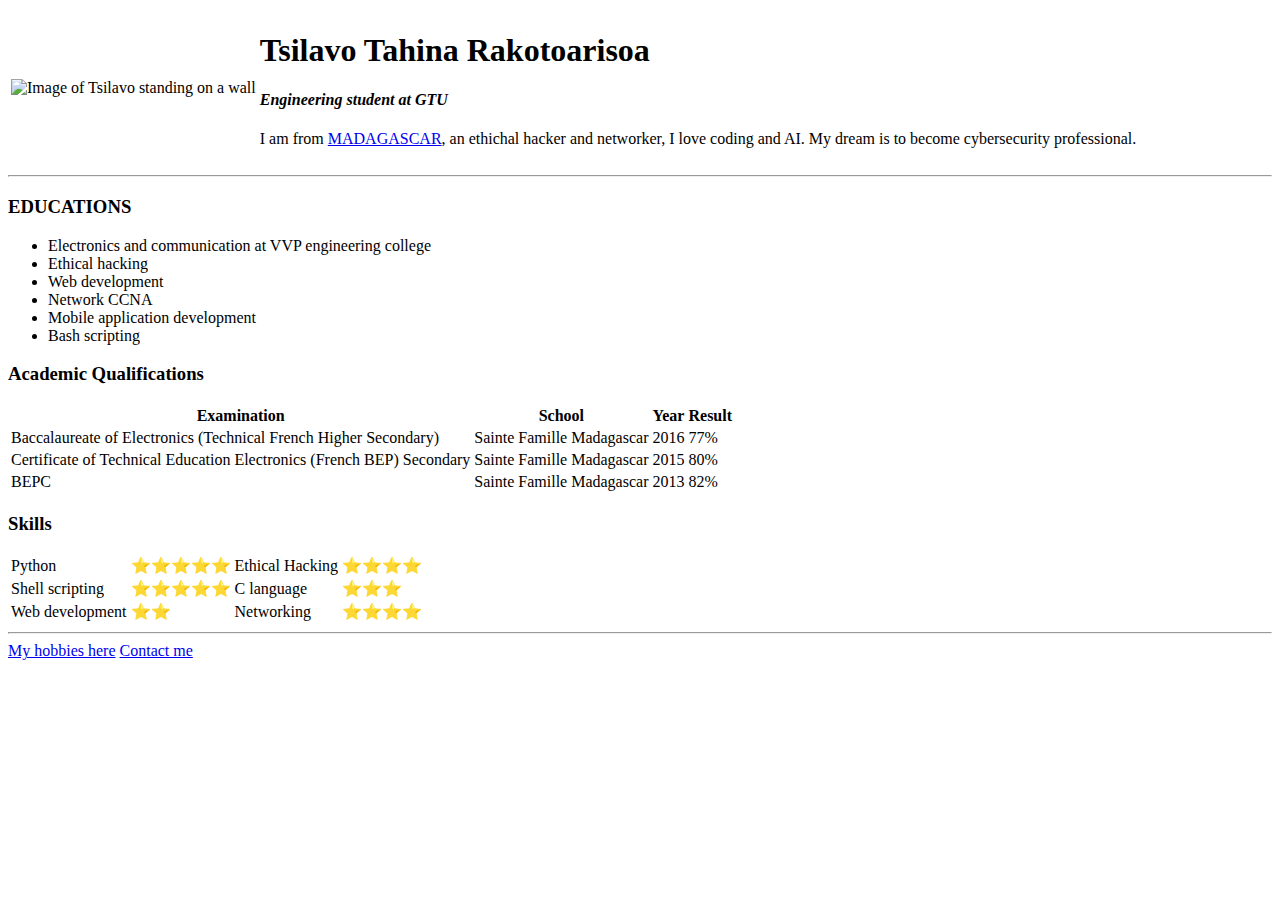
==== index.html @ 292a6053 "Add files via upload" ====
<!DOCTYPE html>
<html lang="en" dir="ltr">

<head>
  <meta charset="utf-8">

  <title>Tsilavo's Website</title>
</head>

<body>
  <table>
    <tr>
      <td><img src="https://scontent.famd1-2.fna.fbcdn.net/v/t1.0-9/87828829_1099802543691539_384216757709045760_o.jpg?_nc_cat=101&_nc_sid=09cbfe&_nc_ohc=ebD1OMQzf60AX-NwVTN&_nc_ht=scontent.famd1-2.fna&oh=58cd1ede82db3a4801fb261fca2bdb5e&oe=5F8ED980"
          alt="Image of Tsilavo standing on a wall" width="200" height="200"></td>
      <td>
        <h1>Tsilavo Tahina Rakotoarisoa</h1>
        <h4><em>Engineering student at GTU</em></h4>
        <p>I am from <a href="https://en.wikipedia.org/wiki/Madagascar">MADAGASCAR</a>, an ethichal hacker and networker, I love coding and AI. My dream is to become cybersecurity professional.</p>
      </td>
    </tr>
  </table>
  <hr>
  <h3>EDUCATIONS</h3>
  <ul>
    <li>Electronics and communication at VVP engineering college</li>
    <li>Ethical hacking</li>
    <li>Web development</li>
    <li>Network CCNA</li>
    <li>Mobile application development</li>
    <li>Bash scripting</li>
  </ul>




  <h3>Academic Qualifications</h3>
  <table>
    <thead>
      <th>Examination</th>
      <th>School</th>
      <th>Year</th>
      <th>Result</th>
    </thead>
    <tbody>
      <tr>
        <td>Baccalaureate of Electronics (Technical French Higher Secondary)</td>
        <td>Sainte Famille Madagascar</td>
        <td>2016</td>
        <td>77%</td>
      </tr>
      <tr>
        <td>Certificate of Technical Education Electronics (French BEP)
          Secondary</td>
        <td>Sainte Famille Madagascar</td>
        <td>2015</td>
        <td>80%</td>
      </tr>
      <tr>
        <td>BEPC</td>
        <td>Sainte Famille Madagascar</td>
        <td>2013</td>
        <td>82%</td>
      </tr>
    </tbody>
  </table>
  <h3>Skills</h3>
  <table>
    <tr>
      <td>Python</td>
      <td>⭐⭐⭐⭐⭐</td>
      <td>Ethical Hacking</td>
      <td>⭐⭐⭐⭐</td>
    </tr>
    <tr>
      <td>Shell scripting</td>
      <td>⭐⭐⭐⭐⭐</td>
      <td>C language</td>
      <td>⭐⭐⭐</td>
    </tr>
    <tr>
      <td>Web development</td>
      <td>⭐⭐</td>
      <td>Networking</td>
      <td>⭐⭐⭐⭐</td>
    </tr>
  </table>
  <hr>



  <a href="hobbies.html">My hobbies here</a>
  <a href="contactme.html">Contact me</a>
</body>

</html>
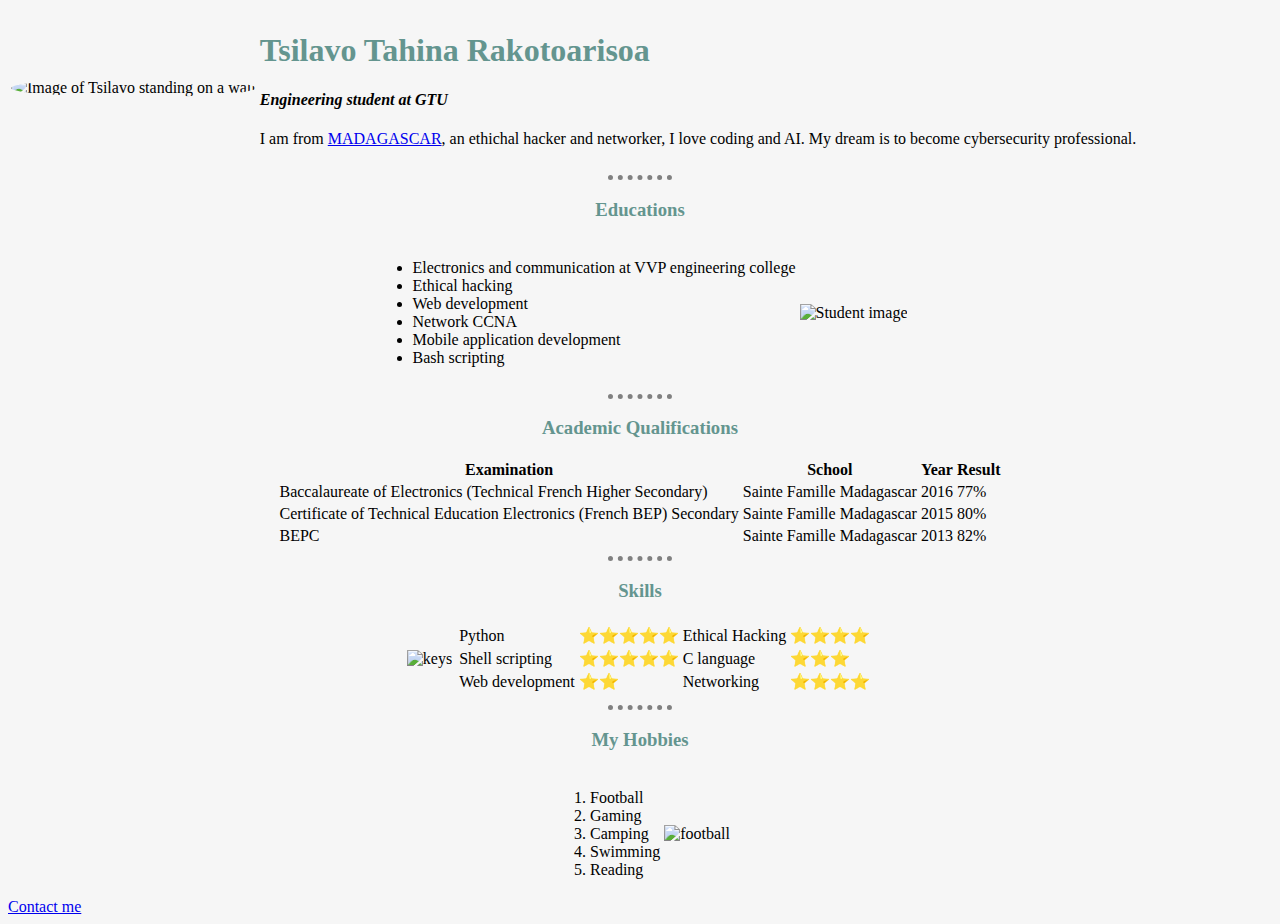
==== commit ad4708ee: "Add files via upload" ====
--- a/index.html
+++ b/index.html
@@ -4,13 +4,15 @@
 <head>
   <meta charset="utf-8">
 
-  <title>Tsilavo's Website</title>
+  <title>👨 Tsilavo's Website</title>
+  <link rel="stylesheet" href="css/style.css">
 </head>
 
 <body>
   <table>
     <tr>
-      <td><img src="https://scontent.famd1-2.fna.fbcdn.net/v/t1.0-9/87828829_1099802543691539_384216757709045760_o.jpg?_nc_cat=101&_nc_sid=09cbfe&_nc_ohc=ebD1OMQzf60AX-NwVTN&_nc_ht=scontent.famd1-2.fna&oh=58cd1ede82db3a4801fb261fca2bdb5e&oe=5F8ED980"
+      <td><img class="profile"
+          src="https://scontent.famd1-2.fna.fbcdn.net/v/t1.0-9/87828829_1099802543691539_384216757709045760_o.jpg?_nc_cat=101&_nc_sid=09cbfe&_nc_ohc=ebD1OMQzf60AX-NwVTN&_nc_ht=scontent.famd1-2.fna&oh=58cd1ede82db3a4801fb261fca2bdb5e&oe=5F8ED980"
           alt="Image of Tsilavo standing on a wall" width="200" height="200"></td>
       <td>
         <h1>Tsilavo Tahina Rakotoarisoa</h1>
@@ -20,75 +22,114 @@
     </tr>
   </table>
   <hr>
-  <h3>EDUCATIONS</h3>
-  <ul>
-    <li>Electronics and communication at VVP engineering college</li>
-    <li>Ethical hacking</li>
-    <li>Web development</li>
-    <li>Network CCNA</li>
-    <li>Mobile application development</li>
-    <li>Bash scripting</li>
-  </ul>
+  <center>
+    <h3>Educations</h3>
+    <table>
+      <tr>
+        <td>
+          <ul>
+            <li>Electronics and communication at VVP engineering college</li>
+            <li>Ethical hacking</li>
+            <li>Web development</li>
+            <li>Network CCNA</li>
+            <li>Mobile application development</li>
+            <li>Bash scripting</li>
+          </ul>
+        </td>
+        <td> <img class="student" src="https://emojipedia-us.s3.dualstack.us-west-1.amazonaws.com/thumbs/120/openmoji/252/student_1f9d1-200d-1f393.png" alt="Student image"> </td>
+      </tr>
+    </table>
+  </center>
+  <hr>
+  <center>
+    <h3>Academic Qualifications</h3>
+    <table>
+      <thead>
+        <th>Examination</th>
+        <th>School</th>
+        <th>Year</th>
+        <th>Result</th>
+      </thead>
+      <tbody>
+        <tr>
+          <td>Baccalaureate of Electronics (Technical French Higher Secondary)</td>
+          <td>Sainte Famille Madagascar</td>
+          <td>2016</td>
+          <td>77%</td>
+        </tr>
+        <tr>
+          <td>Certificate of Technical Education Electronics (French BEP)
+            Secondary</td>
+          <td>Sainte Famille Madagascar</td>
+          <td>2015</td>
+          <td>80%</td>
+        </tr>
+        <tr>
+          <td>BEPC</td>
+          <td>Sainte Famille Madagascar</td>
+          <td>2013</td>
+          <td>82%</td>
+        </tr>
+      </tbody>
+    </table>
+  </center>
+
+  <hr>
+  <center>
+
+    <h3>Skills</h3>
+    <table>
+      <tr>
+        <td><img class=:"key" src="https://emojipedia-us.s3.dualstack.us-west-1.amazonaws.com/thumbs/120/microsoft/209/wrench_1f527.png" alt="keys"> </td>
+        <td>
+          <table>
+            <tr>
+              <td>Python</td>
+              <td>⭐⭐⭐⭐⭐</td>
+              <td>Ethical Hacking</td>
+              <td>⭐⭐⭐⭐</td>
+            </tr>
+            <tr>
+              <td>Shell scripting</td>
+              <td>⭐⭐⭐⭐⭐</td>
+              <td>C language</td>
+              <td>⭐⭐⭐</td>
+            </tr>
+            <tr>
+              <td>Web development</td>
+              <td>⭐⭐</td>
+              <td>Networking</td>
+              <td>⭐⭐⭐⭐</td>
+            </tr>
+          </table>
+        </td>
+      </tr>
 
 
 
+    </table>
 
-  <h3>Academic Qualifications</h3>
-  <table>
-    <thead>
-      <th>Examination</th>
-      <th>School</th>
-      <th>Year</th>
-      <th>Result</th>
-    </thead>
-    <tbody>
+  </center>
+
+  <hr>
+  <center>
+    <h3>My Hobbies</h3>
+    <table>
       <tr>
-        <td>Baccalaureate of Electronics (Technical French Higher Secondary)</td>
-        <td>Sainte Famille Madagascar</td>
-        <td>2016</td>
-        <td>77%</td>
+        <td>
+          <ol>
+            <li>Football</li>
+            <li>Gaming</li>
+            <li>Camping</li>
+            <li>Swimming</li>
+            <li>Reading</li>
+          </ol>
+        </td>
+        <td><img class="football" src="https://emojipedia-us.s3.dualstack.us-west-1.amazonaws.com/thumbs/120/apple/237/soccer-ball_26bd.png" alt="football"> </td>
       </tr>
-      <tr>
-        <td>Certificate of Technical Education Electronics (French BEP)
-          Secondary</td>
-        <td>Sainte Famille Madagascar</td>
-        <td>2015</td>
-        <td>80%</td>
-      </tr>
-      <tr>
-        <td>BEPC</td>
-        <td>Sainte Famille Madagascar</td>
-        <td>2013</td>
-        <td>82%</td>
-      </tr>
-    </tbody>
-  </table>
-  <h3>Skills</h3>
-  <table>
-    <tr>
-      <td>Python</td>
-      <td>⭐⭐⭐⭐⭐</td>
-      <td>Ethical Hacking</td>
-      <td>⭐⭐⭐⭐</td>
-    </tr>
-    <tr>
-      <td>Shell scripting</td>
-      <td>⭐⭐⭐⭐⭐</td>
-      <td>C language</td>
-      <td>⭐⭐⭐</td>
-    </tr>
-    <tr>
-      <td>Web development</td>
-      <td>⭐⭐</td>
-      <td>Networking</td>
-      <td>⭐⭐⭐⭐</td>
-    </tr>
-  </table>
-  <hr>
+    </table>
+  </center>
 
-
-
-  <a href="hobbies.html">My hobbies here</a>
   <a href="contactme.html">Contact me</a>
 </body>
 
--- a/css/style.css
+++ b/css/style.css
@@ -0,0 +1,25 @@
+body {
+  background-color: #f6f6f6;
+}
+
+hr {
+  border-style: none;
+  border-top: dotted;
+  border-color: grey;
+  border-width: 5px;
+  width: 5%;
+}
+h1 {
+  font-family: serif;
+  color: #64958f
+}
+h3 {
+  color: #64958f;
+}
+.profile {
+  border-radius: 50%;
+}
+
+.key{
+  size:1px;
+}
